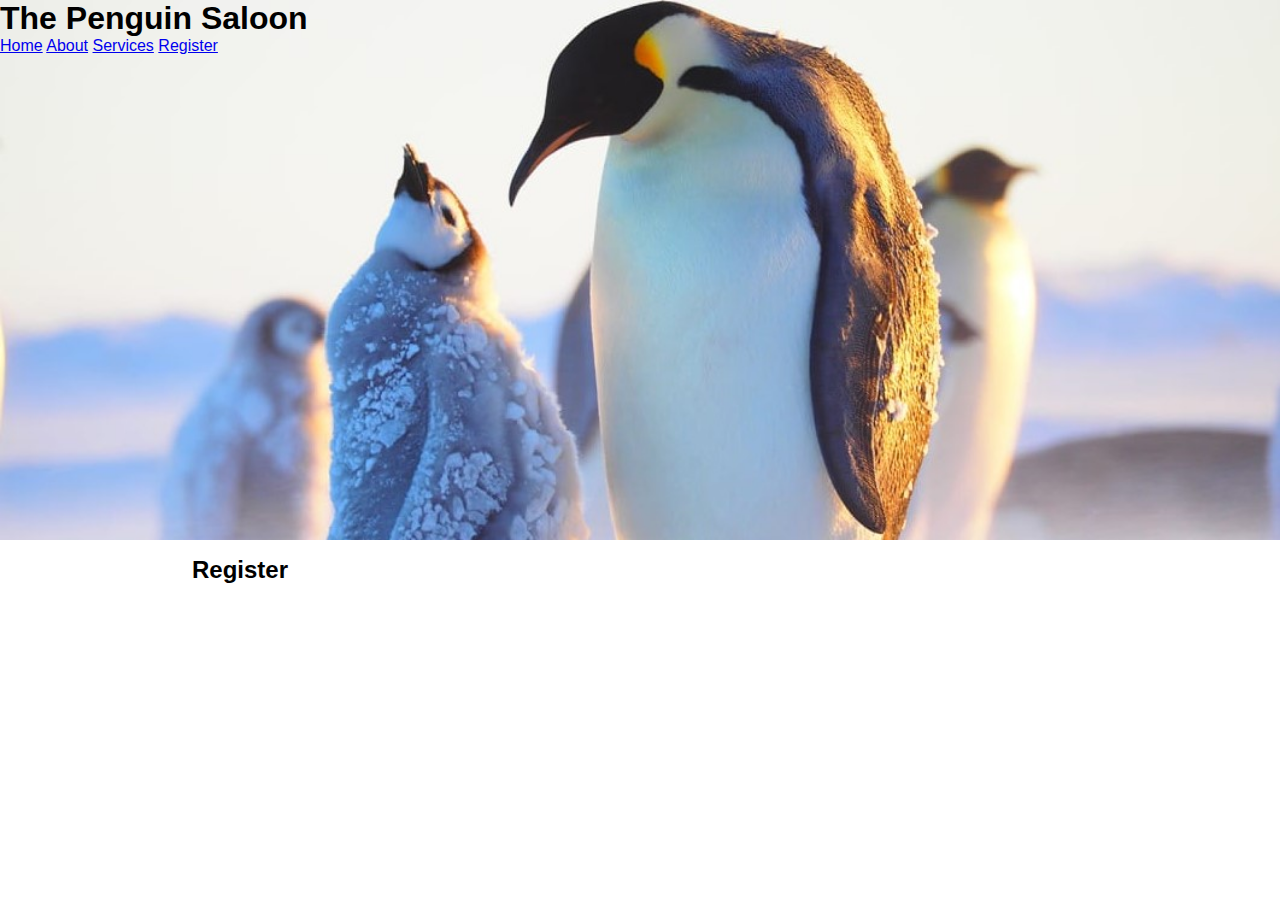
==== register.html @ b4df8020 "Assignment 1" ====
<!DOCTYPE html>
<html lang="en">
<head>
    <meta charset="UTF-8">
    <meta http-equiv="X-UA-Compatible" content="IE=edge">
    <meta name="viewport" content="width=device-width, initial-scale=1.0">
    <title>The Penguin Saloon</title>
    <link rel="stylesheet" href="styles/mystyle.css">
</head>
<body>
    <header class="site-init">
        <h1>The Penguin Saloon</h1>

        <nav>
            <a href="index.html">Home</a>
            <a href="about.html">About</a>
            <a href="services.html">Services</a>
            <a href="register.html">Register</a>
        </nav>

    </header>

    <main>
        <div class="container">
            <h2>Register</h2>

        </div>

        
    </main>

    <footer id="info">

    </footer>
    
    <script>alert("We have 4 pets registered!")</script>

    <script src="scripts/register.js"></script>

</body>
</html>
---- styles/mystyle.css ----
*{
    margin:0;
    padding:0;

}
body {
    font-family: Arial, Helvetica, sans-serif;
    align-content: center;
}

header.site-init{
    background-image: url(../img/penguin.jpg);
    background-repeat: no-repeat;
    height: 60vh;
    background-size: cover;

}

p{

}

.container{
    margin: 1rem auto;
    width: 70%;

}

.site-title{
    display:flex;
    padding-left: 50%;
    color: aqua;
    text-align: center;
    
}
.navbar{
    padding-left: 50%;
    color: aqua;
}
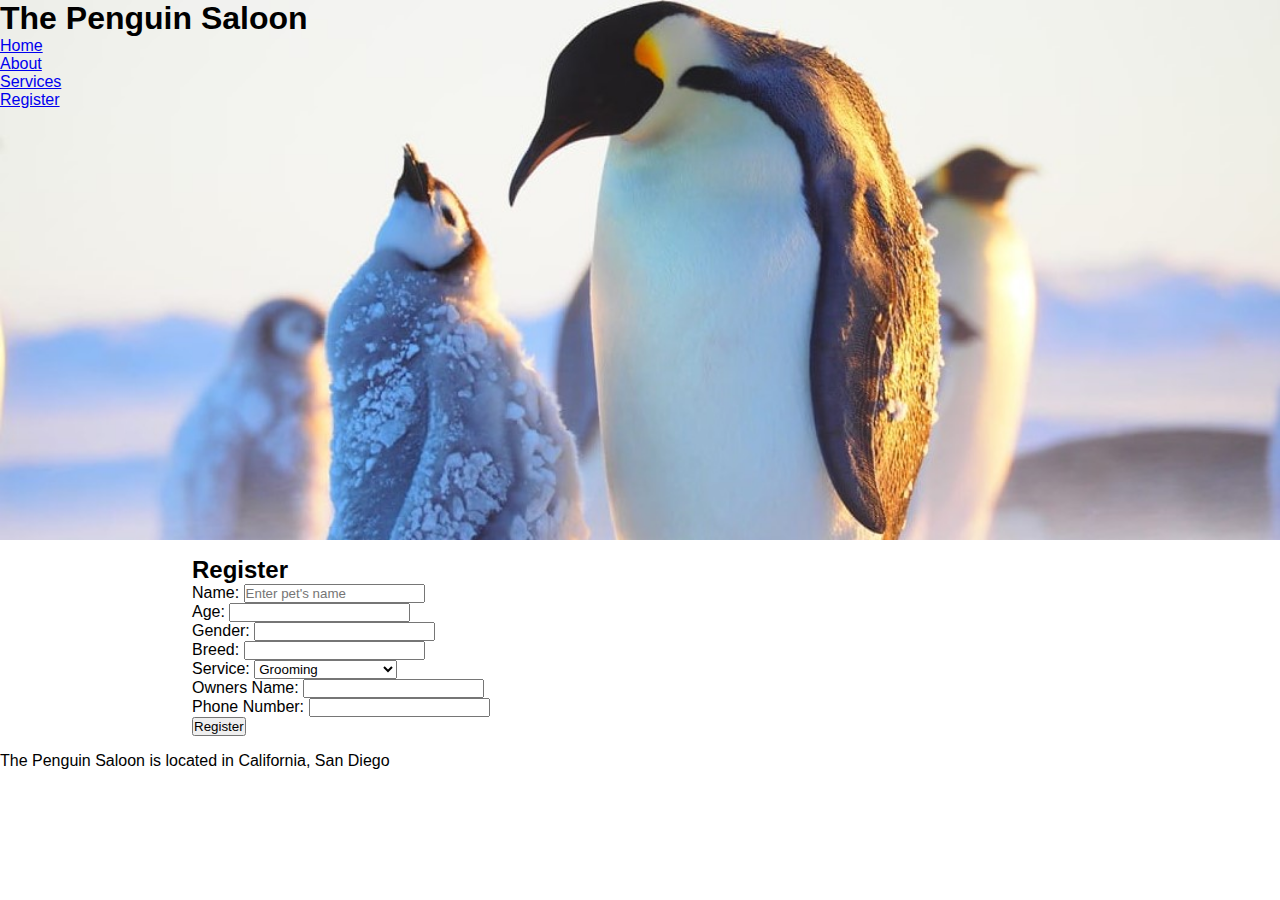
==== commit 6c69cfe9: "Assignment 2" ====
--- a/register.html
+++ b/register.html
@@ -4,6 +4,7 @@
     <meta charset="UTF-8">
     <meta http-equiv="X-UA-Compatible" content="IE=edge">
     <meta name="viewport" content="width=device-width, initial-scale=1.0">
+    <link href="https://cdn.jsdelivr.net/npm/bootstrap@5.2.0/dist/css/bootstrap.min.css" rel="stylesheet" integrity="sha384-gH2yIJqKdNHPEq0n4Mqa/HGKIhSkIHeL5AyhkYV8i59U5AR6csBvApHHNl/vI1Bx" crossorigin="anonymous">
     <title>The Penguin Saloon</title>
     <link rel="stylesheet" href="styles/mystyle.css">
 </head>
@@ -11,7 +12,7 @@
     <header class="site-init">
         <h1>The Penguin Saloon</h1>
 
-        <nav>
+        <nav class="navbar navbar-expand-lg bg-light">
             <a href="index.html">Home</a>
             <a href="about.html">About</a>
             <a href="services.html">Services</a>
@@ -23,6 +24,52 @@
     <main>
         <div class="container">
             <h2>Register</h2>
+            <div class="form-container">
+
+                <div class="form-element">
+                <label>Name:</label>
+                <input type="text" id="petName" placeholder="Enter pet's name">
+                </div>
+
+                <div class="form-element">
+                    <label>Age:</label>
+                <input type="number" id="petAge">
+                </div>
+
+                <div class="form-element">
+                    <label>Gender:</label>
+                <input type="text" id="petGender">
+                </div>
+
+                <div class="form-element">
+                    <label>Breed:</label>
+                <input type="text" id="petBreed">
+                </div>
+
+                <div>
+                    <label>Service: </label>
+                    <select id="petService">
+                        <option value="" selection disabled>-- Select an option --</option>
+                        <option value="grooming">Grooming</option>
+                        <option value="nails">Nails cut</option>
+                        <option value="vaccinations">Vaccines</option>
+                    </select>
+                </div>
+
+                <div>
+                    <label>Owners Name: </label>
+                    <input type="text" id="ownerName">
+
+                </div>
+
+                <div>
+                    <label>Phone Number: </label>
+                    <input type="number" id="phoneNumber">
+                </div>
+
+                <button onclick="register()">Register</button>
+
+            </div>
 
         </div>
 
@@ -33,7 +80,6 @@
 
     </footer>
     
-    <script>alert("We have 4 pets registered!")</script>
 
     <script src="scripts/register.js"></script>
 
--- a/styles/mystyle.css
+++ b/styles/mystyle.css
@@ -34,6 +34,6 @@
     
 }
 .navbar{
-    padding-left: 50%;
     color: aqua;
+    width: 70px;
 }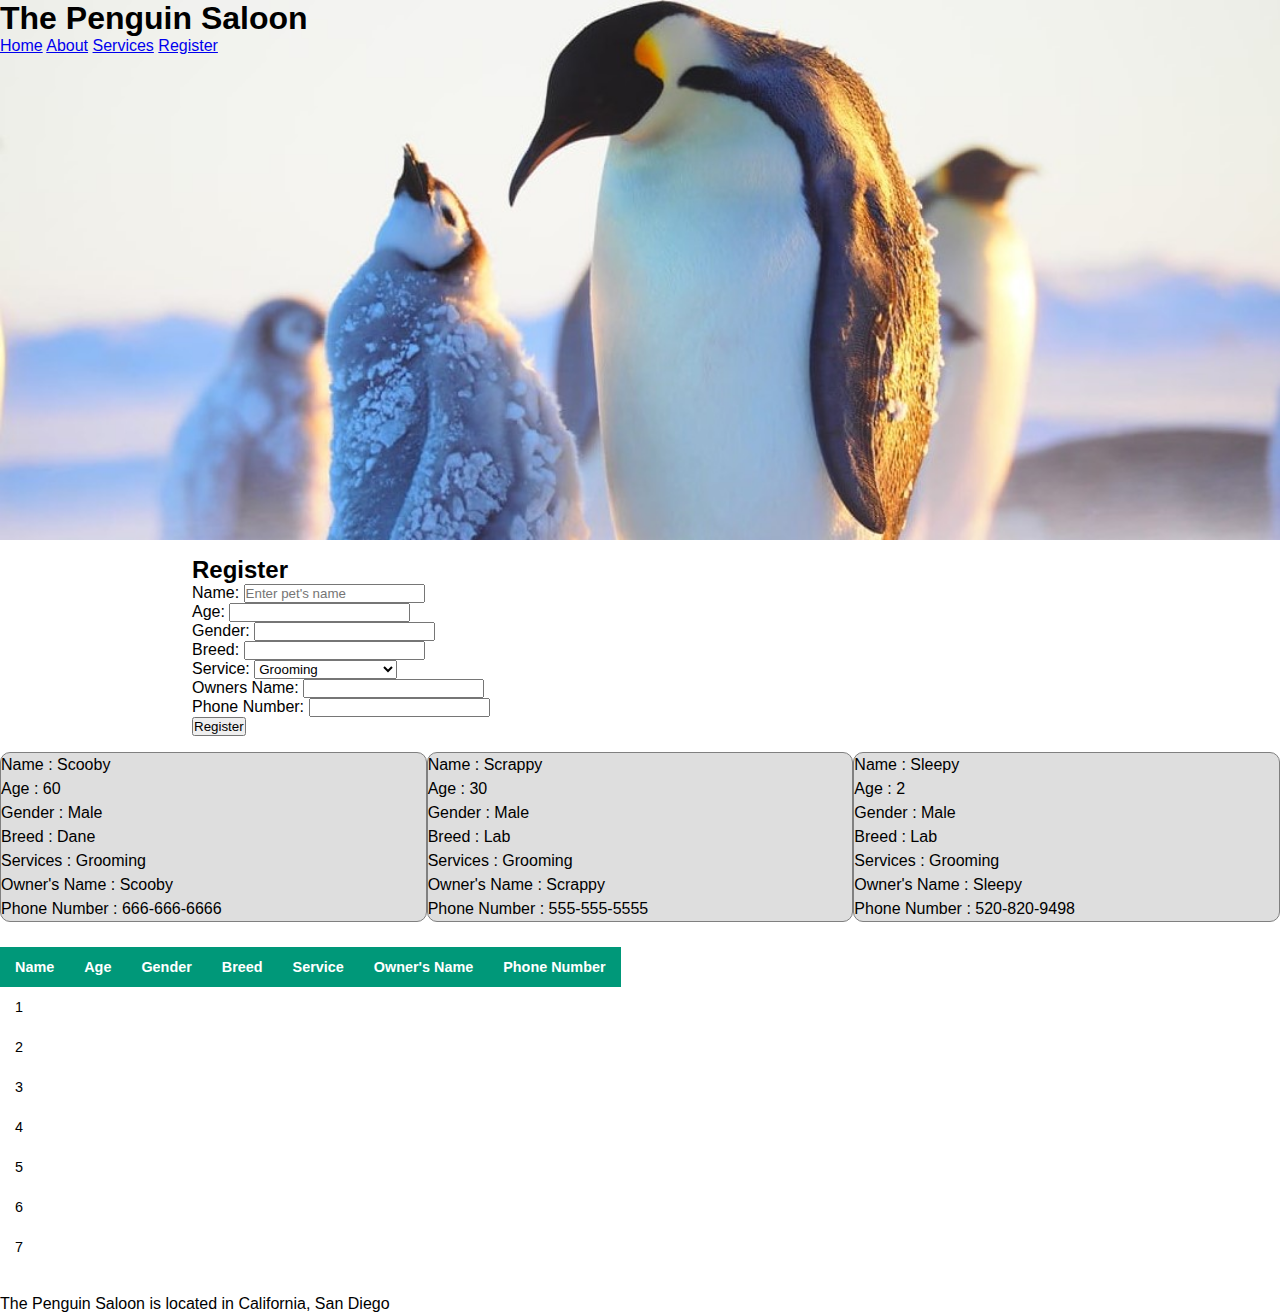
==== commit ef8141ec: "Assignment 3 attempt" ====
--- a/register.html
+++ b/register.html
@@ -12,11 +12,11 @@
     <header class="site-init">
         <h1>The Penguin Saloon</h1>
 
-        <nav class="navbar navbar-expand-lg bg-light">
-            <a href="index.html">Home</a>
-            <a href="about.html">About</a>
-            <a href="services.html">Services</a>
-            <a href="register.html">Register</a>
+        <nav>
+            <a class = "link" href="index.html">Home</a>
+            <a class = "link"  href="about.html">About</a>
+            <a class = "link"  href="services.html">Services</a>
+            <a class = "link"  href="register.html">Register</a>
         </nav>
 
     </header>
@@ -46,7 +46,7 @@
                 <input type="text" id="petBreed">
                 </div>
 
-                <div>
+                <div class="form-element">
                     <label>Service: </label>
                     <select id="petService">
                         <option value="" selection disabled>-- Select an option --</option>
@@ -56,22 +56,79 @@
                     </select>
                 </div>
 
-                <div>
+                <div class="form-element">
                     <label>Owners Name: </label>
                     <input type="text" id="ownerName">
 
                 </div>
 
-                <div>
+                <div class="form-element">
                     <label>Phone Number: </label>
                     <input type="number" id="phoneNumber">
                 </div>
 
-                <button onclick="register()">Register</button>
+                <button onclick="register();">Register</button>
+
 
             </div>
 
         </div>
+        <div id="pets">
+
+        </div>
+
+        <table id="petTable" onclick="register();">
+            <thead>
+                <th>Name</th>
+                <th>Age</th>
+                <th>Gender</th>
+                <th>Breed</th>
+                <th>Service</th>
+                <th>Owner's Name</th>
+                <th>Phone Number</th>
+            </thead>
+
+            <tbody>
+                <tr>
+                    <div>
+                    <td>1</td>
+                    <td input type="text" id="petName"></td>
+                    </div>
+                <tr>
+                    <td>2</td>
+                    <td input type="number" id="petAge"></td>
+                </tr>
+                <tr>
+                    <td>3</td>
+                    <td input type="text" id="petBreed"></td>         
+                </tr>
+                <tr>
+                    <td>4</td>
+                    <td input type="text" id="petBreed"></td>
+                </tr>
+                <tr>
+                    <td>5</td>
+                    <td input type="text" id="petService"></td>
+                </tr>
+                <tr>
+                    <td>6</td>
+                    <td input type="text" id="ownerName"></td>
+                </tr>
+                <tr>
+                    <td>7</td>
+                    <td input type="number" id="phoneNumber"></td>
+                </tr>
+               
+
+
+
+                
+
+                </tr>
+            </tbody>
+        
+
+        </table>
 
         
     </main>
@@ -79,9 +136,7 @@
     <footer id="info">
 
     </footer>
-    
-
+    <script src="/scripts/display.js"></script>
     <script src="scripts/register.js"></script>
-
 </body>
 </html>--- a/styles/mystyle.css
+++ b/styles/mystyle.css
@@ -17,6 +17,7 @@
 }
 
 p{
+    line-height: 1.5;
 
 }
 
@@ -36,4 +37,37 @@
 .navbar{
     color: aqua;
     width: 70px;
+}
+
+#pets {
+    display: grid;
+    grid-template-columns: repeat(3,1fr)
+}
+
+.pet {
+    background-color: #dedede;
+    border: 1px solid gray;
+    padding: 1 rem;
+    border-radius: 10px;
+
+}
+
+#petTable{
+    border-collapse: collapse;
+    margin: 25px 0;
+    font-size:0.9em;
+    min-width: 600px;
+
+
+}
+
+#petTable thead tr {
+    background-color: #009879;
+    color: white;
+    text-align: left;
+    font-weight: bold;
+}
+
+#petTable th, td {
+    padding: 12px 15px;
 }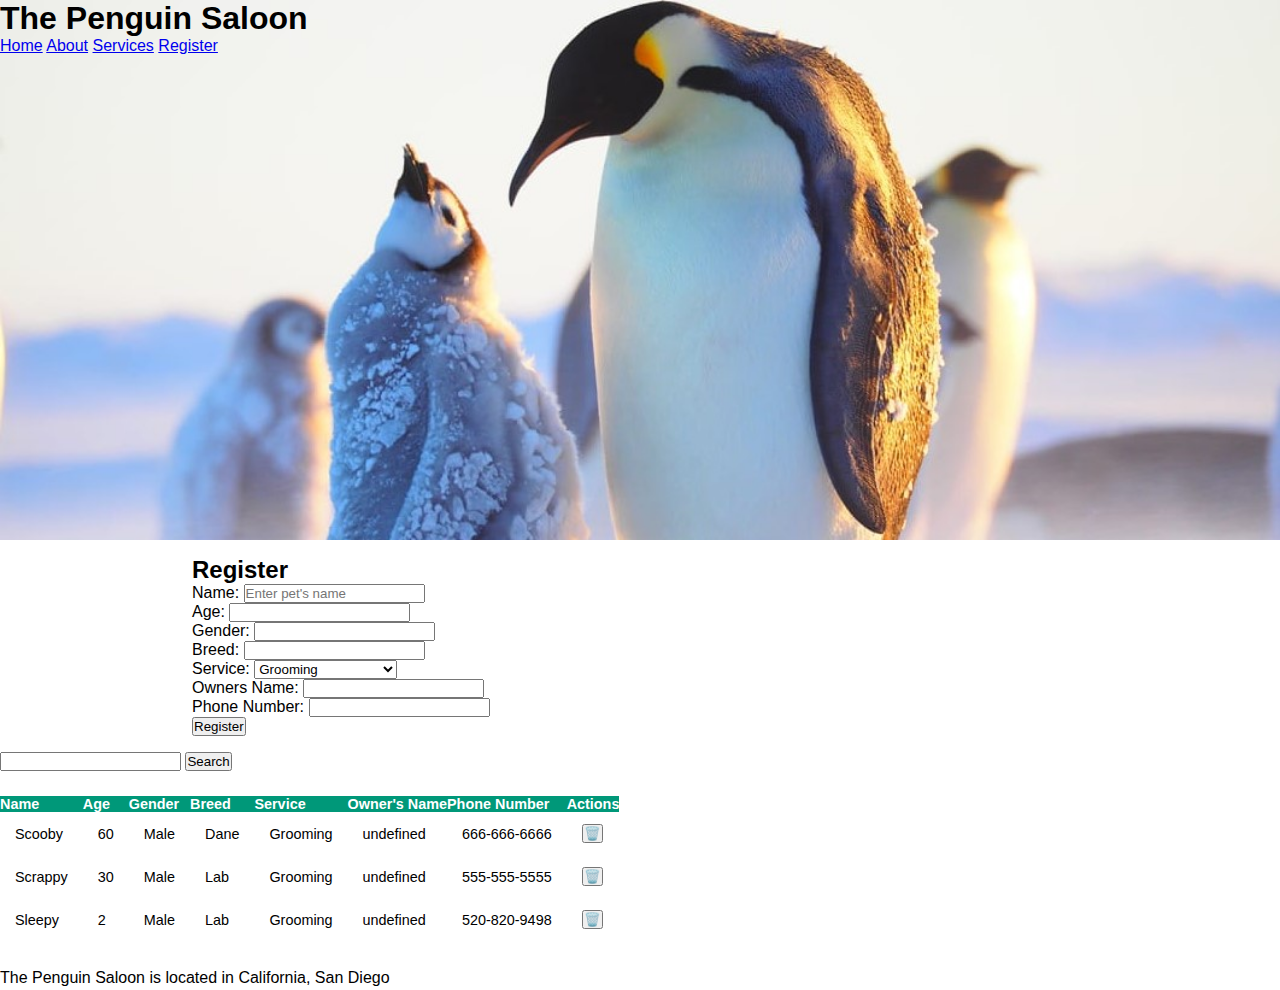
==== commit 54b2ad81: "assignment 3 (revised)" ====
--- a/register.html
+++ b/register.html
@@ -77,7 +77,12 @@
 
         </div>
 
-        <table id="petTable" onclick="register();">
+        <div>
+            <input type="search" id="petSearch">
+            <button onclick="search();" class="btn btn-primary">Search</button>
+        </div>
+
+        <table id="table-container">
             <thead>
                 <th>Name</th>
                 <th>Age</th>
@@ -86,48 +91,13 @@
                 <th>Service</th>
                 <th>Owner's Name</th>
                 <th>Phone Number</th>
+                <th>Actions</th>
             </thead>
 
-            <tbody>
-                <tr>
-                    <div>
-                    <td>1</td>
-                    <td input type="text" id="petName"></td>
-                    </div>
-                <tr>
-                    <td>2</td>
-                    <td input type="number" id="petAge"></td>
-                </tr>
-                <tr>
-                    <td>3</td>
-                    <td input type="text" id="petBreed"></td>         
-                </tr>
-                <tr>
-                    <td>4</td>
-                    <td input type="text" id="petBreed"></td>
-                </tr>
-                <tr>
-                    <td>5</td>
-                    <td input type="text" id="petService"></td>
-                </tr>
-                <tr>
-                    <td>6</td>
-                    <td input type="text" id="ownerName"></td>
-                </tr>
-                <tr>
-                    <td>7</td>
-                    <td input type="number" id="phoneNumber"></td>
-                </tr>
-               
-
-
-
-                
-
-                </tr>
+            <tbody id="petTable">
+            
             </tbody>
-        
-
+    
         </table>
 
         
@@ -136,7 +106,7 @@
     <footer id="info">
 
     </footer>
-    <script src="/scripts/display.js"></script>
+    <script src="scripts/display.js"></script>
     <script src="scripts/register.js"></script>
 </body>
 </html>--- a/styles/mystyle.css
+++ b/styles/mystyle.css
@@ -52,7 +52,7 @@
 
 }
 
-#petTable{
+#table-container{
     border-collapse: collapse;
     margin: 25px 0;
     font-size:0.9em;
@@ -61,13 +61,13 @@
 
 }
 
-#petTable thead tr {
+#table-container thead tr {
     background-color: #009879;
     color: white;
     text-align: left;
     font-weight: bold;
 }
 
-#petTable th, td {
+#tabel-container th, td {
     padding: 12px 15px;
 }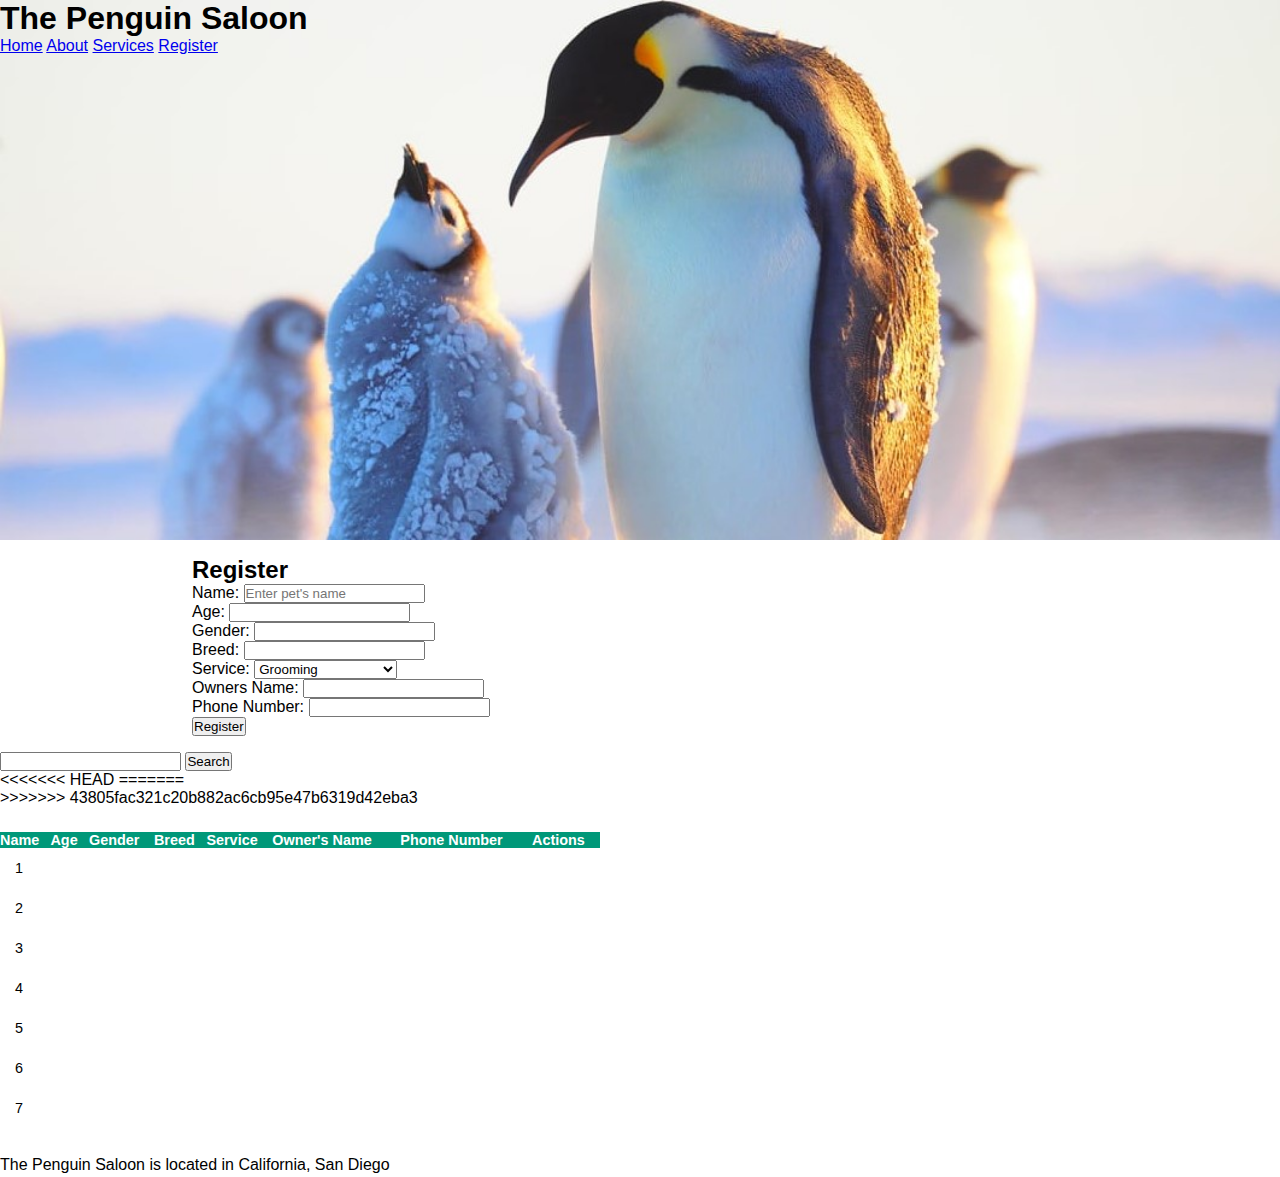
==== commit 3e6ffb81: "assignment 3 morning" ====
--- a/register.html
+++ b/register.html
@@ -94,8 +94,46 @@
                 <th>Actions</th>
             </thead>
 
+<<<<<<< HEAD
             <tbody id="petTable">
             
+=======
+            <tbody>
+                <tr>
+                    <div>
+                    <td>1</td>
+                    <td input type="text" id="petName"></td>
+                    </div>
+                <tr>
+                    <td>2</td>
+                    <td input type="number" id="petAge"></td>
+                </tr>
+                <tr>
+                    <td>3</td>
+                    <td input type="text" id="petBreed"></td>         
+                </tr>
+                <tr>
+                    <td>4</td>
+                    <td input type="text" id="petBreed"></td>
+                </tr>
+                <tr>
+                    <td>5</td>
+                    <td input type="text" id="petService"></td>
+                </tr>
+                <tr>
+                    <td>6</td>
+                    <td input type="text" id="ownerName"></td>
+                </tr>
+                <tr>
+                    <td>7</td>
+                    <td input type="number" id="phoneNumber"></td>
+                </tr>
+                <div class="pets2">
+
+                </div>
+               
+
+>>>>>>> 43805fac321c20b882ac6cb95e47b6319d42eba3
             </tbody>
     
         </table>
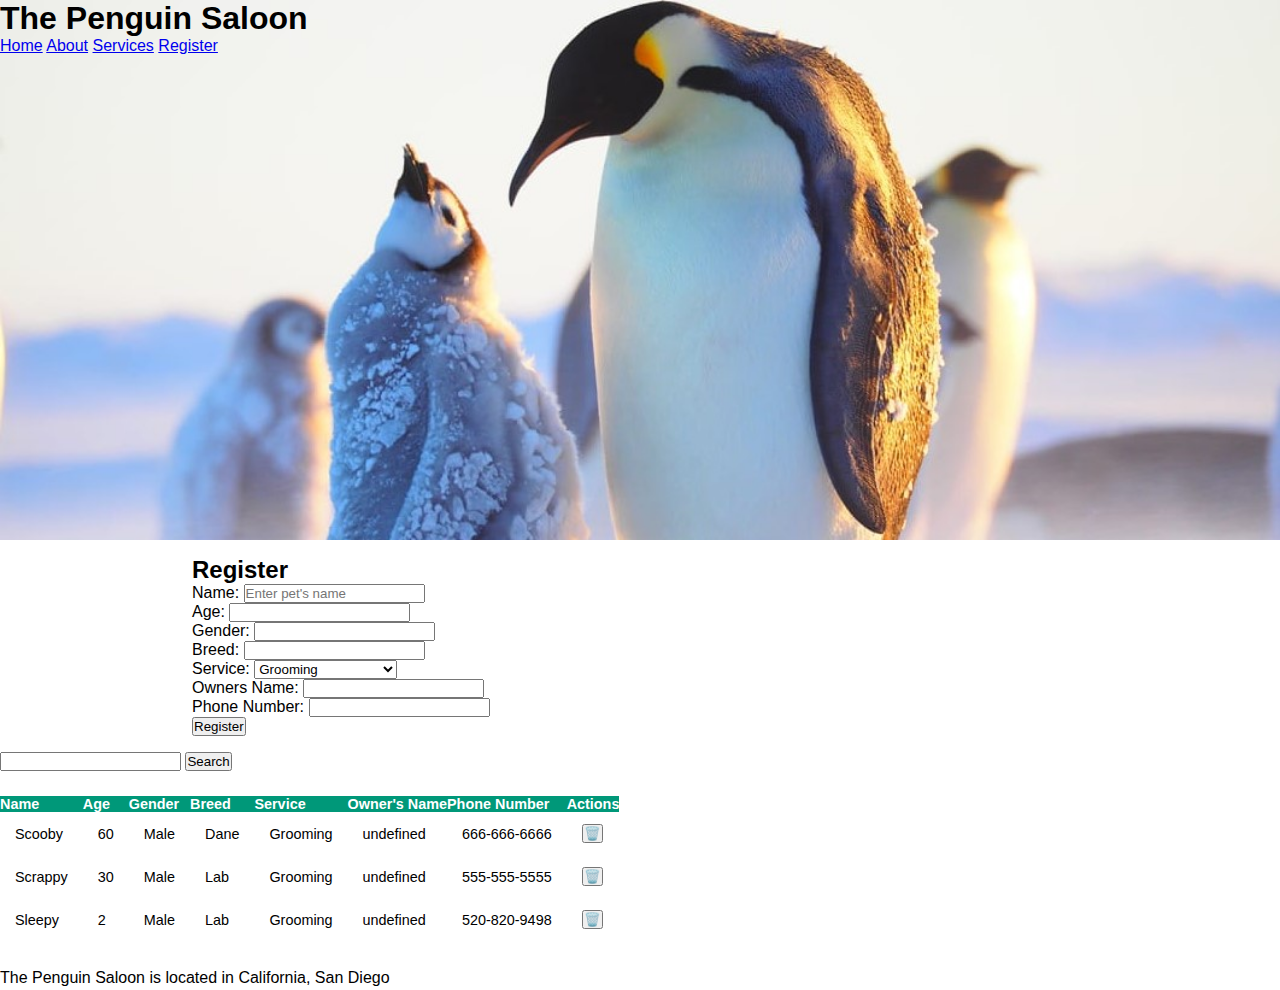
==== commit dba1a8f4: "Final Assignment" ====
--- a/register.html
+++ b/register.html
@@ -94,46 +94,18 @@
                 <th>Actions</th>
             </thead>
 
-<<<<<<< HEAD
+
             <tbody id="petTable">
             
-=======
+
             <tbody>
-                <tr>
-                    <div>
-                    <td>1</td>
-                    <td input type="text" id="petName"></td>
-                    </div>
-                <tr>
-                    <td>2</td>
-                    <td input type="number" id="petAge"></td>
-                </tr>
-                <tr>
-                    <td>3</td>
-                    <td input type="text" id="petBreed"></td>         
-                </tr>
-                <tr>
-                    <td>4</td>
-                    <td input type="text" id="petBreed"></td>
-                </tr>
-                <tr>
-                    <td>5</td>
-                    <td input type="text" id="petService"></td>
-                </tr>
-                <tr>
-                    <td>6</td>
-                    <td input type="text" id="ownerName"></td>
-                </tr>
-                <tr>
-                    <td>7</td>
-                    <td input type="number" id="phoneNumber"></td>
-                </tr>
+               
                 <div class="pets2">
 
                 </div>
                
 
->>>>>>> 43805fac321c20b882ac6cb95e47b6319d42eba3
+
             </tbody>
     
         </table>
